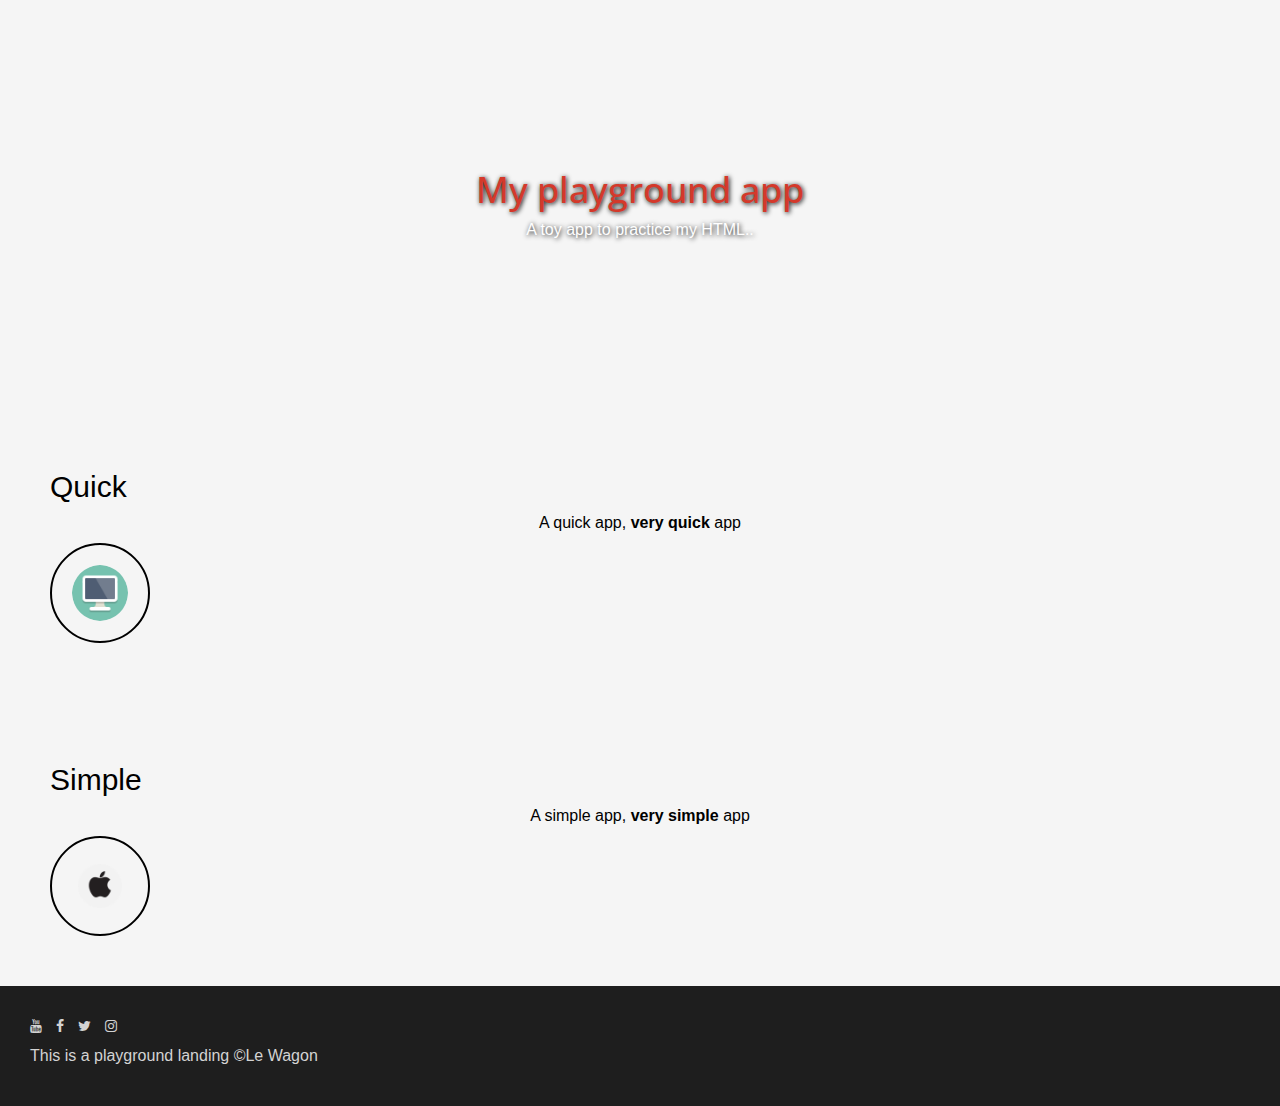
==== index.html @ 3c3c3c6e "aula de landingPage" ====
<!DOCTYPE html>
<html>
  <head>
    <meta charset="utf-8">
    <meta http-equiv="X-UA-Compatible" content="IE=edge">
    <meta name="viewport" content="width=device-width, initial-scale=1">

    <title>MY PLAYGROUND LANDING</title>

    <link rel="stylesheet" href="https://maxcdn.bootstrapcdn.com/bootstrap/3.2.0/css/bootstrap.min.css">
    <link rel="stylesheet" href="https://maxcdn.bootstrapcdn.com/font-awesome/4.1.0/css/font-awesome.min.css">

    <!-- HTML5 Shim and Respond.js IE8 support of HTML5 elements and media queries -->
    <!-- Leave those next 4 lines if you care about users using IE8 -->
    <!--[if lt IE 9]>
      <script src="https://oss.maxcdn.com/html5shiv/3.7.2/html5shiv.min.js"></script>
      <script src="https://oss.maxcdn.com/respond/1.4.2/respond.min.js"></script>
    <![endif]-->

    <link rel="stylesheet" type="text/css" href="style.css">
    <meta charset="utf-8">
    <link href='https://fonts.googleapis.com/css?family=Open+Sans' rel='stylesheet' type='text/css'>
    <link rel="stylesheet" href="https://maxcdn.bootstrapcdn.com/font-awesome/4.4.0/css/font-awesome.min.css">

  </head>
  <body>
 <div id="my-header">
    <h1>My playground app</h1>
    <p class="text-center">A toy app to practice my HTML..</p>
  </div>

  <div class ="feature">
    <h2>Quick</h2>
    <p class="text-center">A quick app, <strong>very quick</strong> app</p>
    <img src="computer.png" alt="picture description" width="100">
  </div>

  <div class ="feature">
    <h2>Simple</h2>
    <p class="text-center">A simple app, <strong>very simple</strong> app</p>
    <img src="mac.png" alt="picture description" width="100">
  </div>

  <div id="my-footer" >
    <ul class="list-inline">
      <li><a href="#"><i class="fa fa-youtube"></i></a></li>
      <li><a href="#"><i class="fa fa-facebook"></i></a></li>
      <li><a href="#"><i class="fa fa-twitter"></i></a></li>
      <li><a href="#"><i class="fa fa-instagram"></i></a></li>
    </ul>
    <p>This is a playground landing ©Le Wagon</p>
  </div>


    <!-- TODO: Here goes your content! -->



    <!-- Including Bootstrap JS (with its jQuery dependency) so that dynamic components work -->
    <script src="https://ajax.googleapis.com/ajax/libs/jquery/1.11.1/jquery.min.js"></script>
    <script src="https://maxcdn.bootstrapcdn.com/bootstrap/3.2.0/js/bootstrap.min.js"></script>
  </body>
</html>
---- style.css ----
body{
  margin: 0px;
  color: black;
  background: rgb(245,245,245);
}
h1{
  font-family: 'Open Sans', sans-serif;
  color: rgb(212,57,43);
}
p{
  font-size: 16px;
  line-height: 20px;
}
#my-header{
  text-align: center;
  background-image: url("http://lorempixel.com/1300/600/nightlife/");
  background-size: cover;
  padding: 150px;
  color: white;
  text-shadow: 1px 1px 5px black;
}

.feature{
  padding: 50px;
  font-weight: 300px;
}

.feature img{
  padding: 20px;
  border: 2px solid black;
  border-radius: 50%;
}

#my-footer{
  padding: 30px;
  background: rgb(30, 30, 30);
  color: lightgrey;
}
#my-footer a {
  color: lightgrey;
}
#my-footer a:hover {
  color: white;
}
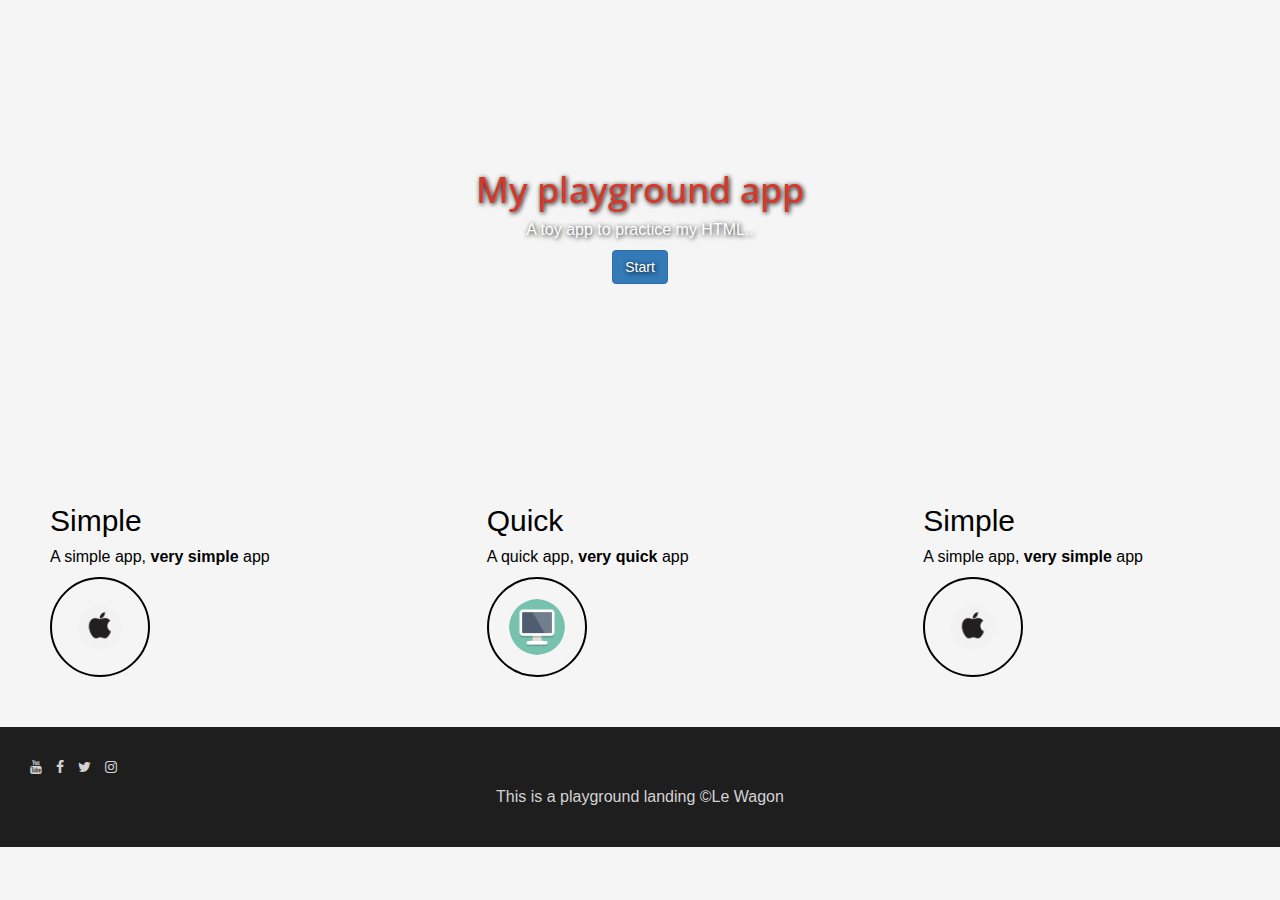
==== commit 3b9bc9ae: "modificações" ====
--- a/index.html
+++ b/index.html
@@ -27,19 +27,35 @@
  <div id="my-header">
     <h1>My playground app</h1>
     <p class="text-center">A toy app to practice my HTML..</p>
+    <a class="btn btn-primary">Start</a>
   </div>
 
-  <div class ="feature">
-    <h2>Quick</h2>
-    <p class="text-center">A quick app, <strong>very quick</strong> app</p>
-    <img src="computer.png" alt="picture description" width="100">
+  <div class="row">
+    <div class="col-xs-6 col-sm-4">
+      <div class ="feature">
+        <h2>Simple</h2>
+        <p>A simple app, <strong>very simple</strong> app</p>
+        <img src="mac.png" alt="picture description" width="100">
+      </div>
+    </div>
+
+    <div class="col-xs-6 col-sm-4">
+      <div class ="feature" >
+        <h2>Quick</h2>
+        <p>A quick app, <strong>very quick</strong> app</p>
+        <img src="computer.png" alt="picture description" width="100">
+      </div>
+    </div>
+
+    <div class="col-xs-6 col-sm-4">
+      <div class ="feature">
+        <h2>Simple</h2>
+        <p>A simple app, <strong>very simple</strong> app</p>
+        <img src="mac.png" alt="picture description" width="100">
+      </div>  
+    </div>
   </div>
 
-  <div class ="feature">
-    <h2>Simple</h2>
-    <p class="text-center">A simple app, <strong>very simple</strong> app</p>
-    <img src="mac.png" alt="picture description" width="100">
-  </div>
 
   <div id="my-footer" >
     <ul class="list-inline">
@@ -48,7 +64,7 @@
       <li><a href="#"><i class="fa fa-twitter"></i></a></li>
       <li><a href="#"><i class="fa fa-instagram"></i></a></li>
     </ul>
-    <p>This is a playground landing ©Le Wagon</p>
+    <p class="text-center"> This is a playground landing ©Le Wagon</p>
   </div>
 
 
